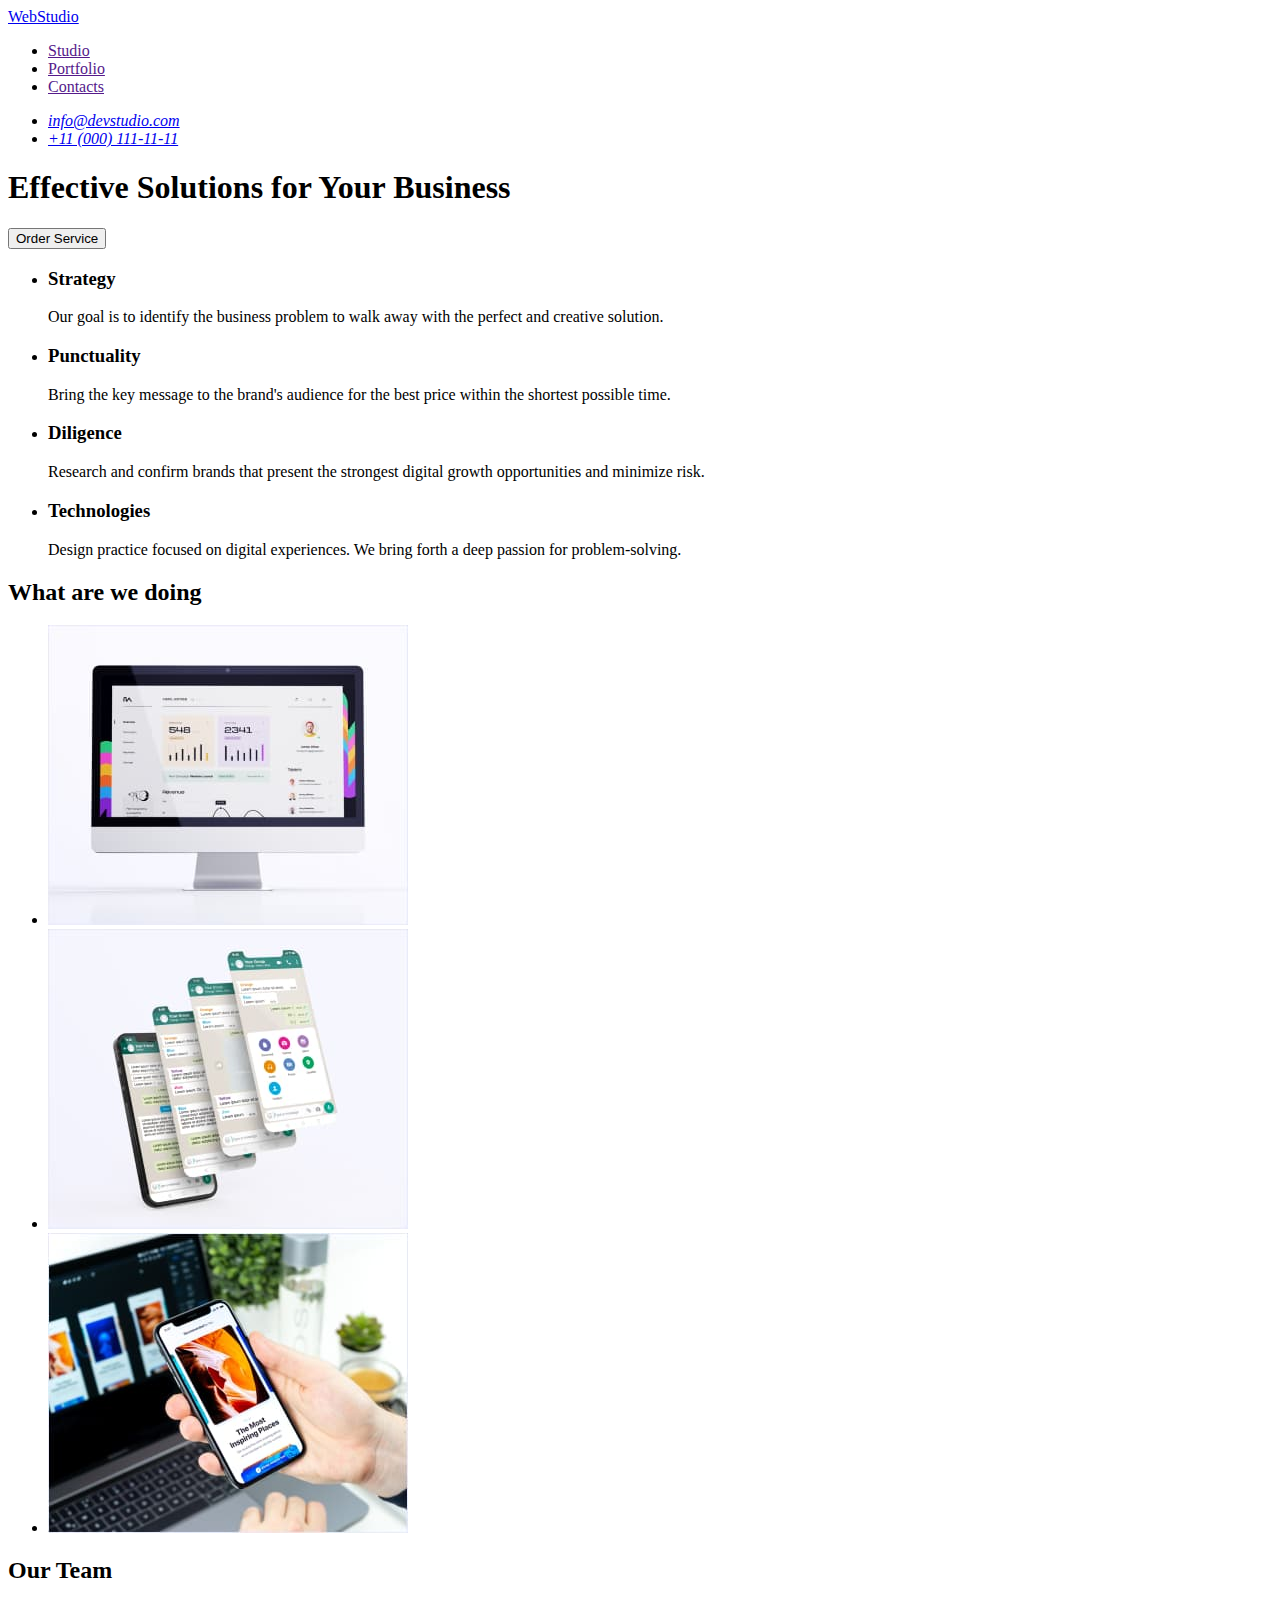
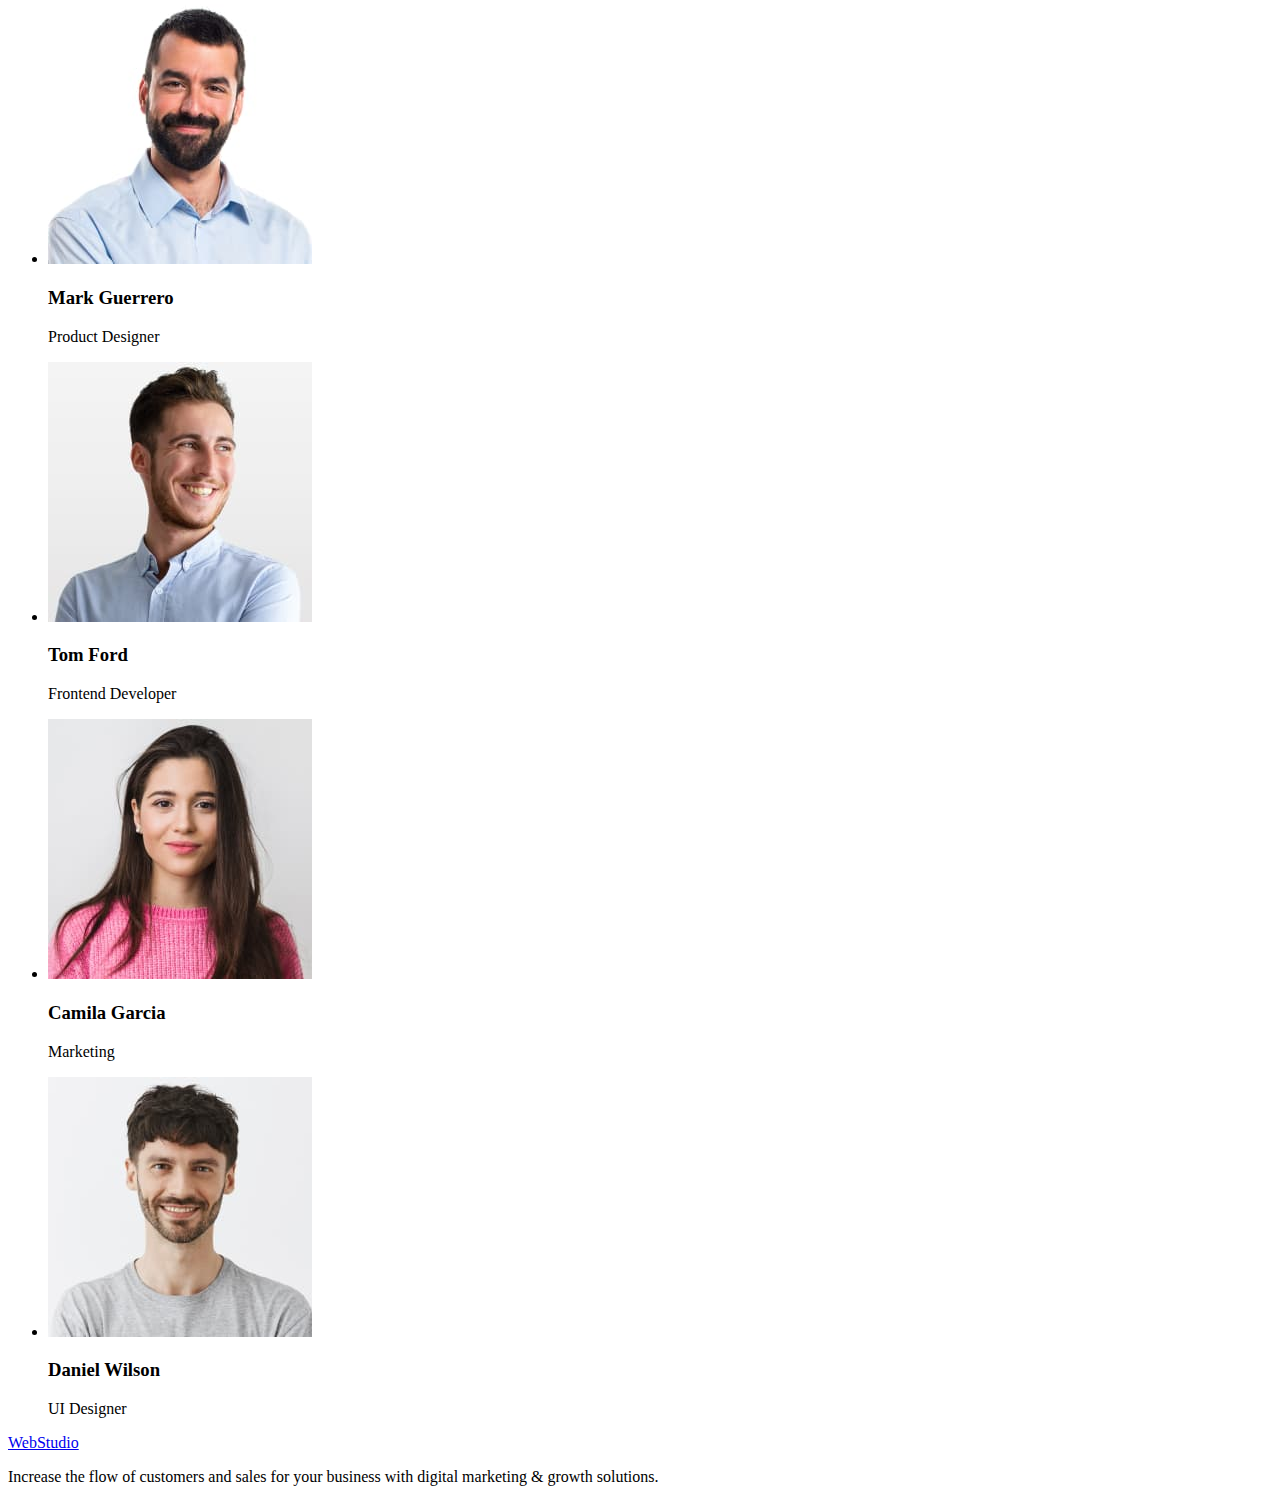
==== index.html @ b91ca075 "Initial commit" ====
<!DOCTYPE html>
<html lang="en">
  <head>
    <meta charset="UTF-8" />
    <meta http-equiv="X-UA-Compatible" content="IE=edge" />
    <meta name="viewport" content="width=device-width, initial-scale=1.0" />
    <title>index.html</title>
    
  </head>
  <body>
    <!-- Layout header -->
    <header>
      <nav>
        <!-- Site navigation -->
        <a href="./index.html">WebStudio</a>
        <ul>
          <li><a href="">Studio</a></li>
          <li><a href="">Portfolio</a></li>
          <li><a href="">Contacts</a></li>
        </ul>
      </nav>
      <!-- Contact information -->
      <address>
        <ul>
          <li><a href="mailto:info@devstudio.com">info@devstudio.com</a></li>
          <li><a href="tel:+110001111111">+11 (000) 111-11-11</a></li>
        </ul>
      </address>
    </header>
    <main>
      <!-- Banner or Video -->
      <section>
        <h1>Effective Solutions for Your Business</h1>
        <button type="button">Order Service</button>
      </section>
      <!-- Skills -->
      <section>
        <h2 hidden>Skills</h2>
        <ul>
          <li>
            <h3>Strategy</h3>
            <p>
              Our goal is to identify the business problem to walk away with the
              perfect and creative solution.
            </p>
          </li>
          <li>
            <h3>Punctuality</h3>
            <p>
              Bring the key message to the brand's audience for the best price
              within the shortest possible time.
            </p>
          </li>
          <li>
            <h3>Diligence</h3>
            <p>
              Research and confirm brands that present the strongest digital
              growth opportunities and minimize risk.
            </p>
          </li>
          <li>
            <h3>Technologies</h3>
            <p>
              Design practice focused on digital experiences. We bring forth a
              deep passion for problem-solving.
            </p>
          </li>
        </ul>
      </section>
      <!-- What are we doing -->
      <section>
        <h2>What are we doing</h2>
        <ul>
          <li>
            <img src="./images/photo1.jpg" alt="computer content" width="360" />
          </li>
          <li>
            <img
              src="./images/photo2.jpg"
              alt="content in messengers"
              width="360"
            />
          </li>
          <li>
            <img
              src="./images/photo3.jpg"
              alt="mobile applications"
              width="360"
            />
          </li>
        </ul>
      </section>
      <!-- Our Team -->
      <section>
        <h2>Our Team</h2>
        <ul>
          <li>
            <img src="./images/photo4.jpg" alt="Mark's photo" width="264" />
            <h3>Mark Guerrero</h3>
            <p>Product Designer</p>
          </li>
          <li>
            <img src="./images/photo5.jpg" alt="Tom's photo" width="264" />
            <h3>Tom Ford</h3>
            <p>Frontend Developer</p>
          </li>
          <li>
            <img src="./images/photo6.jpg" alt="Camila's photo" width="264" />
            <h3>Camila Garcia</h3>
            <p>Marketing</p>
          </li>
          <li>
            <img src="./images/photo7.jpg" alt="Daniel's photo" width="264" />
            <h3>Daniel Wilson</h3>
            <p>UI Designer</p>
          </li>
        </ul>
      </section>
    </main>
    <!-- Footer -->
    <footer>
      <a href="./index.html">WebStudio</a>
      <p>
        Increase the flow of customers and sales for your business with digital
        marketing & growth solutions.
      </p>
     </body>
</html>
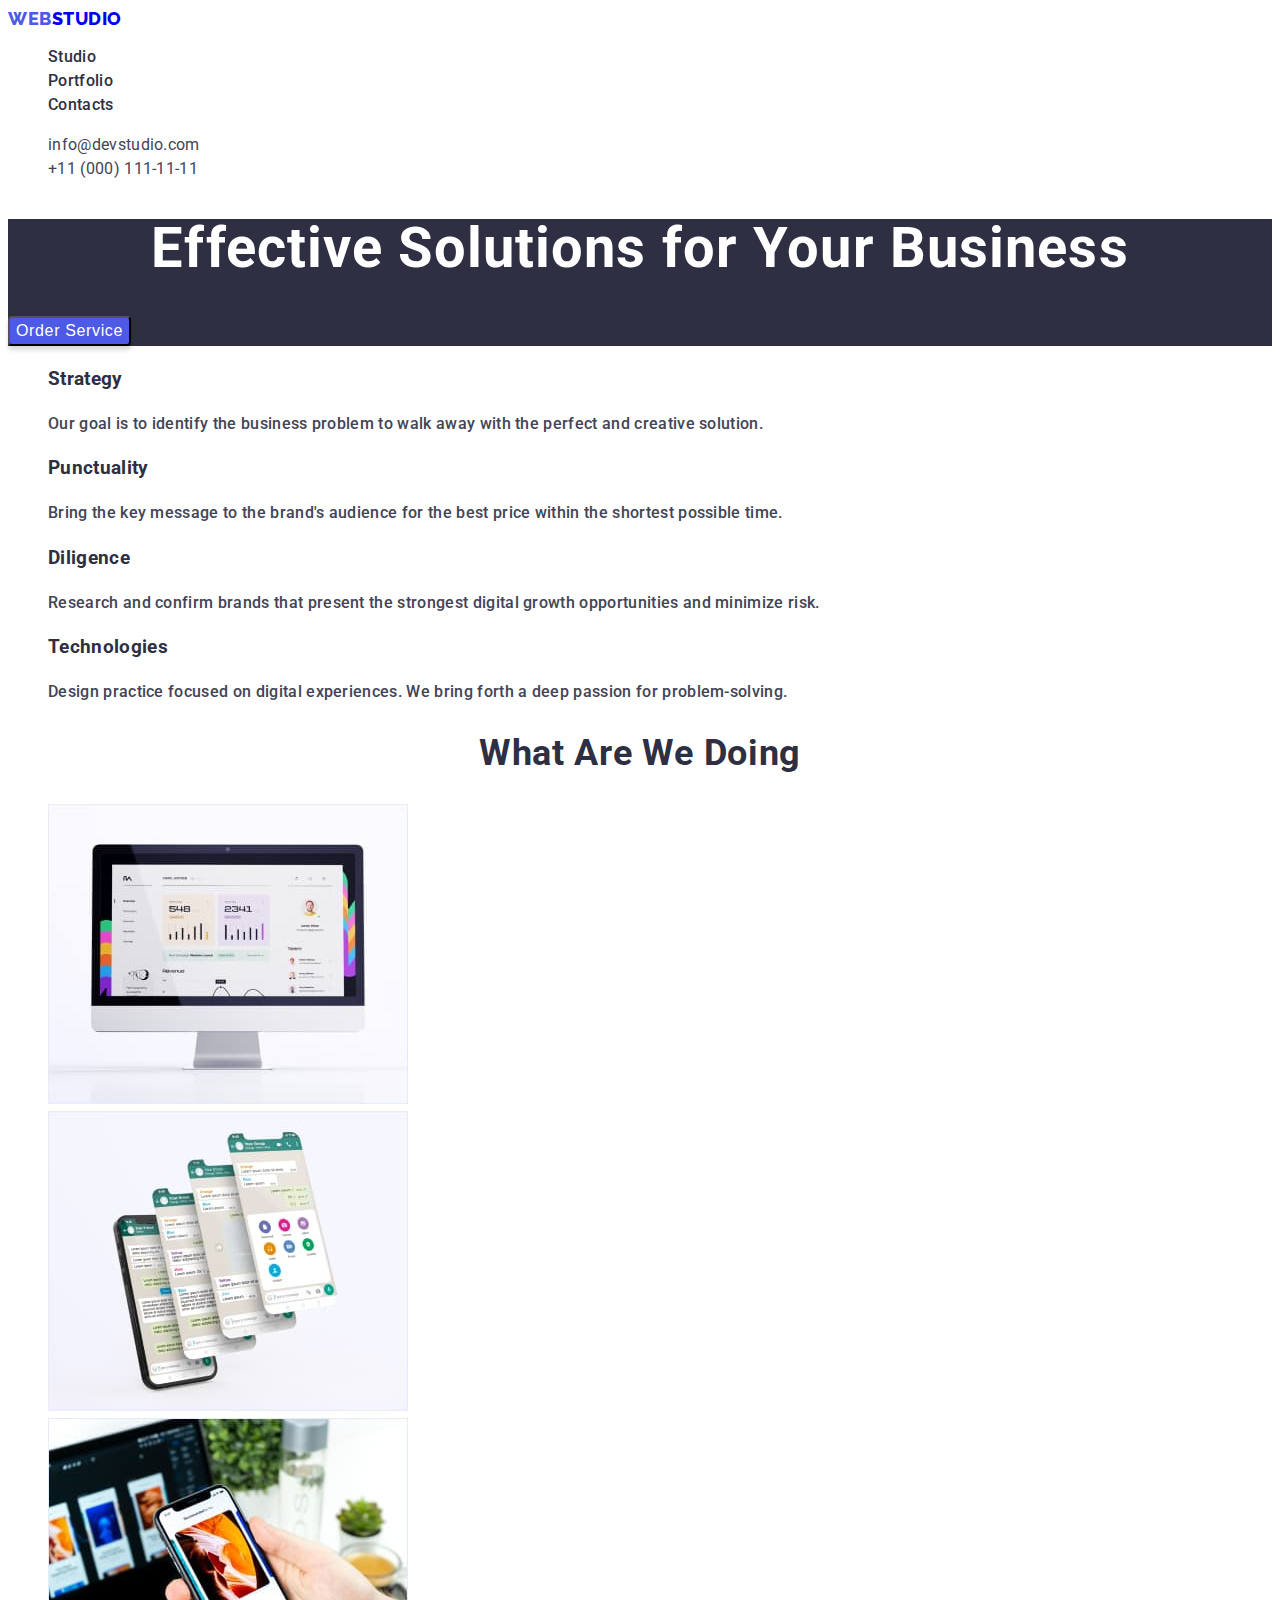
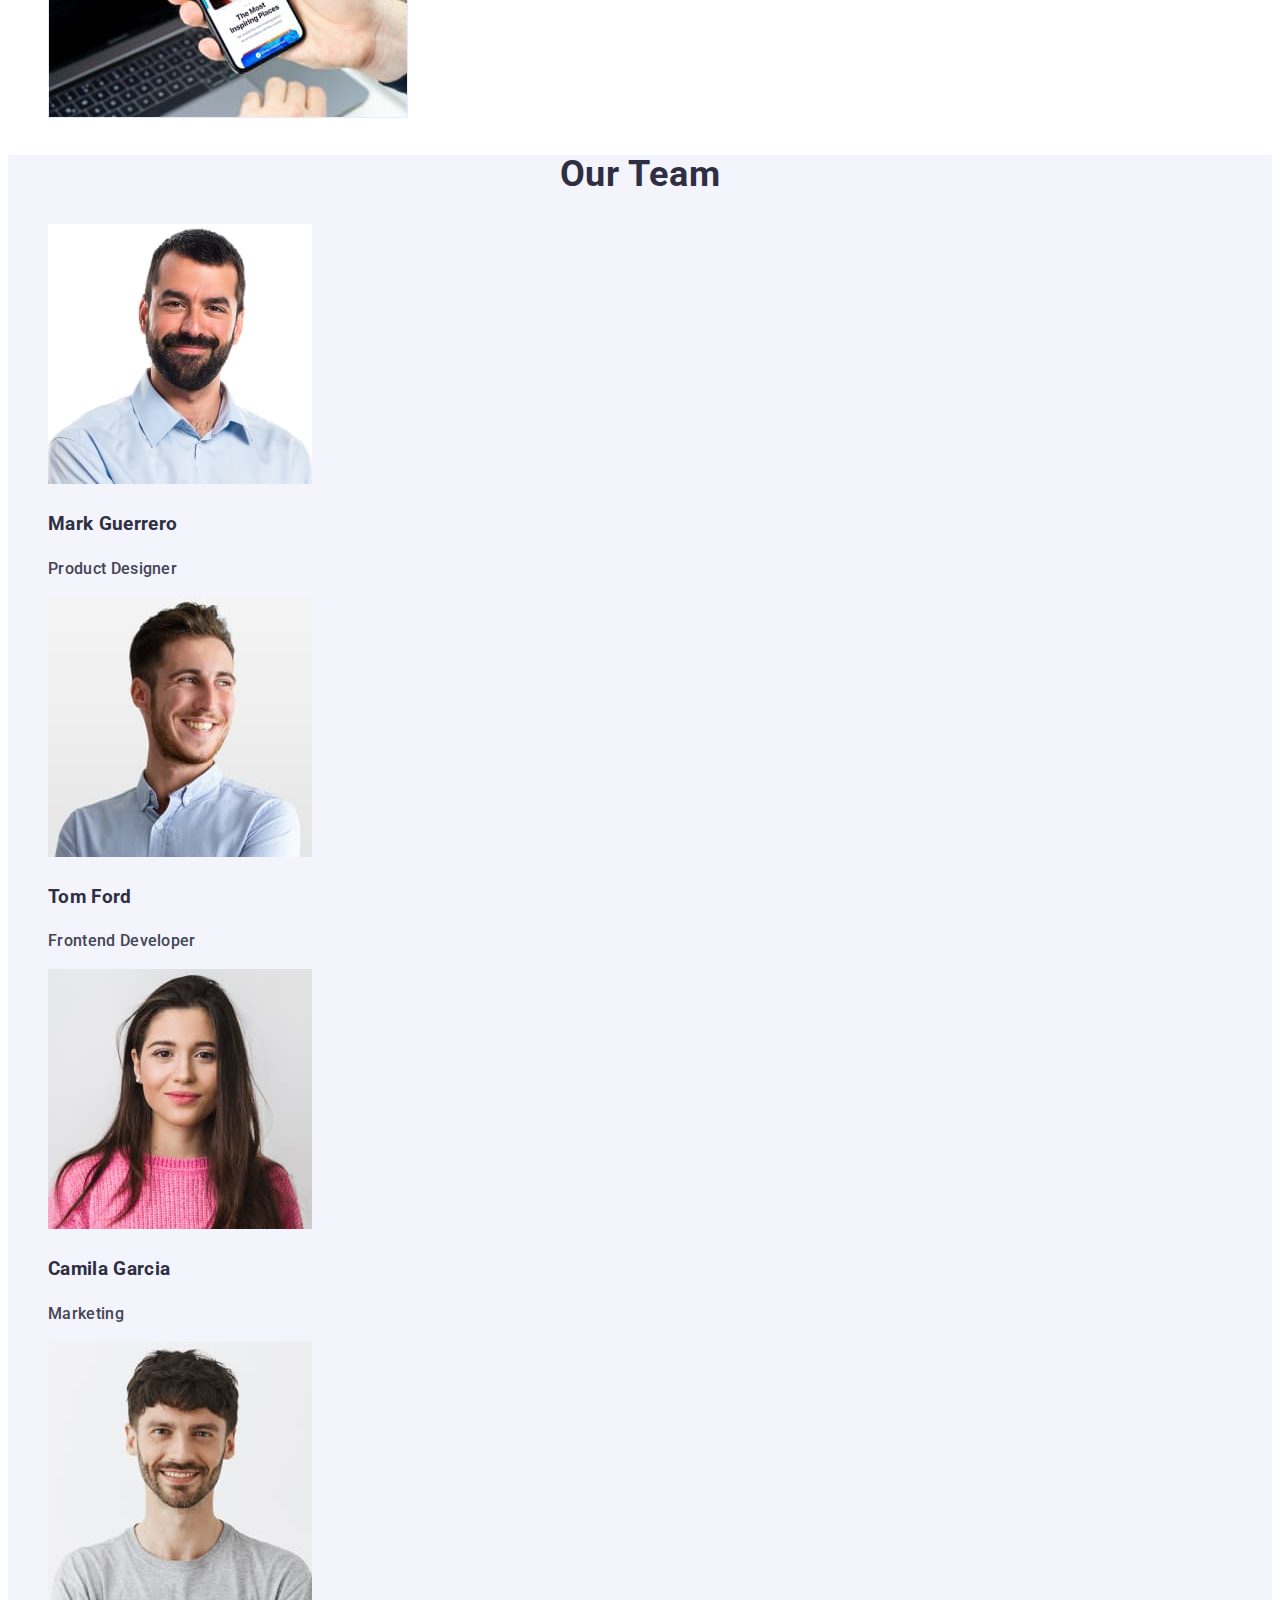
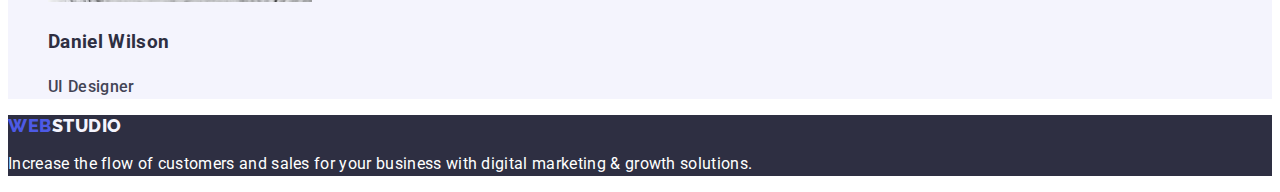
==== commit 2271a94c: "update index html" ====
--- a/index.html
+++ b/index.html
@@ -4,73 +4,96 @@
     <meta charset="UTF-8" />
     <meta http-equiv="X-UA-Compatible" content="IE=edge" />
     <meta name="viewport" content="width=device-width, initial-scale=1.0" />
-    <title>index.html</title>
-    
+    <title>Portfolio.html</title>
+    <link rel="preconnect" href="https://fonts.googleapis.com" />
+    <link rel="preconnect" href="https://fonts.gstatic.com" crossorigin />
+    <link rel="preconnect" href="https://fonts.googleapis.com" />
+    <link rel="preconnect" href="https://fonts.gstatic.com" crossorigin />
+    <link
+      href="https://fonts.googleapis.com/css2?family=Raleway:wght@800&family=Roboto:wght@400;500;700;900&display=swap"
+      rel="stylesheet"
+    />
+    <link rel="stylesheet" href="./css/styles.css" />
   </head>
   <body>
-    <!-- Layout header -->
-    <header>
-      <nav>
-        <!-- Site navigation -->
-        <a href="./index.html">WebStudio</a>
-        <ul>
-          <li><a href="">Studio</a></li>
-          <li><a href="">Portfolio</a></li>
-          <li><a href="">Contacts</a></li>
+    <header class="site-head">
+      <!-- Site navigation -->
+      <nav class="site-nav">
+        <a class="logo-head link" href="./portfolio.html"
+          ><span class="logo-item">Web</span>Studio</a
+        >
+        <ul class="menu list">
+          <li class="menu-item">
+            <a class="menu-link link" href="">Studio</a>
+          </li>
+          <li class="menu-item">
+            <a class="menu-link link" href="">Portfolio</a>
+          </li>
+          <li class="menu-item">
+            <a class="menu-link link" href="">Contacts</a>
+          </li>
         </ul>
       </nav>
       <!-- Contact information -->
       <address>
-        <ul>
-          <li><a href="mailto:info@devstudio.com">info@devstudio.com</a></li>
-          <li><a href="tel:+110001111111">+11 (000) 111-11-11</a></li>
+        <ul class="menu list">
+          <li class="list-item">
+            <a class="email-phone link" href="mailto:info@devstudio.com"
+              >info@devstudio.com</a
+            >
+          </li>
+          <li class="list-item">
+            <a class="email-phone link" href="tel:+110001111111"
+              >+11 (000) 111-11-11</a
+            >
+          </li>
         </ul>
       </address>
     </header>
     <main>
-      <!-- Banner or Video -->
-      <section>
-        <h1>Effective Solutions for Your Business</h1>
-        <button type="button">Order Service</button>
+      <!-- ================ Banner or Video ================ -->
+      <section class="hero">
+        <h1 class="main-title">Effective Solutions for Your Business</h1>
+        <button class="main-btn" type="button">Order Service</button>
       </section>
-      <!-- Skills -->
+      <!-- =================== Skills ================= -->
       <section>
         <h2 hidden>Skills</h2>
-        <ul>
-          <li>
-            <h3>Strategy</h3>
-            <p>
+        <ul class="menu list">
+          <li class="menu-item">
+            <h3 class="menu-title">Strategy</h3>
+            <p class="suptitle">
               Our goal is to identify the business problem to walk away with the
               perfect and creative solution.
             </p>
           </li>
-          <li>
-            <h3>Punctuality</h3>
-            <p>
+          <li class="menu-item">
+            <h3 class="menu-title">Punctuality</h3>
+            <p class="suptitle">
               Bring the key message to the brand's audience for the best price
               within the shortest possible time.
             </p>
           </li>
-          <li>
-            <h3>Diligence</h3>
-            <p>
+          <li class="menu-item">
+            <h3 class="menu-title">Diligence</h3>
+            <p class="suptitle">
               Research and confirm brands that present the strongest digital
               growth opportunities and minimize risk.
             </p>
           </li>
-          <li>
-            <h3>Technologies</h3>
-            <p>
+          <li class="menu-item">
+            <h3 class="menu-title">Technologies</h3>
+            <p class="suptitle">
               Design practice focused on digital experiences. We bring forth a
               deep passion for problem-solving.
             </p>
           </li>
         </ul>
       </section>
-      <!-- What are we doing -->
+      <!-- ================= What are we doing ================ -->
       <section>
-        <h2>What are we doing</h2>
-        <ul>
+        <h2 class="title">What are we doing</h2>
+        <ul class="menu list">
           <li>
             <img src="./images/photo1.jpg" alt="computer content" width="360" />
           </li>
@@ -90,39 +113,42 @@
           </li>
         </ul>
       </section>
-      <!-- Our Team -->
-      <section>
-        <h2>Our Team</h2>
-        <ul>
-          <li>
+      <!-- ============== Our Team ========================= -->
+      <section class="team-list">
+        <h2 class="title">Our Team</h2>
+        <ul class="menu list">
+          <li class="menu-item">
             <img src="./images/photo4.jpg" alt="Mark's photo" width="264" />
-            <h3>Mark Guerrero</h3>
-            <p>Product Designer</p>
+            <h3 class="menu-title">Mark Guerrero</h3>
+            <p class="suptitle">Product Designer</p>
           </li>
-          <li>
+          <li class="menu-item">
             <img src="./images/photo5.jpg" alt="Tom's photo" width="264" />
-            <h3>Tom Ford</h3>
-            <p>Frontend Developer</p>
+            <h3 class="menu-title">Tom Ford</h3>
+            <p class="suptitle">Frontend Developer</p>
           </li>
-          <li>
+          <li class="menu-item">
             <img src="./images/photo6.jpg" alt="Camila's photo" width="264" />
-            <h3>Camila Garcia</h3>
-            <p>Marketing</p>
+            <h3 class="menu-title">Camila Garcia</h3>
+            <p class="suptitle">Marketing</p>
           </li>
-          <li>
+          <li class="menu-item">
             <img src="./images/photo7.jpg" alt="Daniel's photo" width="264" />
-            <h3>Daniel Wilson</h3>
-            <p>UI Designer</p>
+            <h3 class="menu-title">Daniel Wilson</h3>
+            <p class="suptitle">UI Designer</p>
           </li>
         </ul>
       </section>
     </main>
-    <!-- Footer -->
-    <footer>
-      <a href="./index.html">WebStudio</a>
-      <p>
+    <!-- ======================= Footer ============================= -->
+    <footer class="footer">
+      <a class="logo-footer link" href="./portfolio.html"
+        ><span class="logo-item">Web</span>Studio</a
+      >
+      <p class="footer-suptitle">
         Increase the flow of customers and sales for your business with digital
         marketing & growth solutions.
       </p>
-     </body>
+    </footer>
+  </body>
 </html>
--- a/css/styles.css
+++ b/css/styles.css
@@ -0,0 +1,144 @@
+/* ==================== Components =================== */
+:root {
+  --second-text-color: #ffffff;
+  --suptitle-text-color: #434455;
+  --selection-color: #404bbf;
+  --second-background-color: #2e2f42;
+}
+body {
+  font-family: "Roboto", sans-serif;
+  color: #2e2f42;
+}
+
+.list {
+  list-style: none;
+}
+.link {
+  text-decoration: none;
+}
+
+/* ===================== Header ==================== */
+
+.logo-head {
+  font-family: "Raleway", sans-serif;
+  font-weight: 800;
+  font-size: 18px;
+  line-height: 1.17;
+  display: flex;
+  align-items: center;
+  letter-spacing: 0.03em;
+  text-transform: uppercase;
+}
+.logo-item {
+  font-family: "Raleway", sans-serif;
+  font-weight: 800;
+  font-size: 18px;
+  line-height: 1.17;
+  display: flex;
+  align-items: center;
+  letter-spacing: 0.03em;
+  text-transform: uppercase;
+  color: #4d5ae5;
+}
+.logo-footer {
+  font-family: "Raleway", sans-serif;
+  font-weight: 800;
+  font-size: 18px;
+  line-height: 1.17;
+  display: flex;
+  align-items: center;
+  letter-spacing: 0.03em;
+  text-transform: uppercase;
+  color: #f4f4fd;
+}
+.menu-link {
+  font-weight: 500;
+  font-size: 16px;
+  line-height: 1.5;
+  letter-spacing: 0.02em;
+  color: #2e2f42;
+}
+.menu-link:hover,
+.menu-link:focus {
+  color: var(--selection-color);
+}
+.menu {
+  list-style: none;
+  font-weight: 500;
+  font-size: 16px;
+  line-height: 1.5;
+  letter-spacing: 0.02em;
+  color: #2e2f42;
+}
+/* =============== Contact information =============== */
+.email-phone {
+  font-style: normal;
+  font-weight: 400;
+  font-size: 16px;
+  line-height: 1.5;
+  letter-spacing: 0.02em;
+  color: var(--suptitle-text-color);
+}
+.email-phone:hover,
+.email-phone:focus {
+  color: var(--selection-color);
+}
+
+/* ========================= Main page ========================= */
+
+.hero {
+  background: var(--second-background-color);
+}
+.main-title {
+  font-weight: 700;
+  font-size: 56px;
+  line-height: 1.07;
+  text-align: center;
+  letter-spacing: 0.02em;
+  color: var(--second-text-color);
+}
+.main-btn {
+  font-weight: 500;
+  font-size: 16px;
+  line-height: 24px;
+  display: flex;
+  align-items: center;
+  letter-spacing: 0.04em;
+  color: var(--second-text-color);
+  background: #4d5ae5;
+  box-shadow: 0px 4px 4px rgba(0, 0, 0, 0.15);
+  border-radius: 4px;
+  cursor: pointer;
+}
+.main-btn:hover,
+.main-btn:focus {
+  color: var(--second-text-color);
+  background-color: var(--selection-color);
+}
+.suptitle {
+  font-size: 16px;
+  line-height: 1.5;
+  letter-spacing: 0.02em;
+  color: var(--suptitle-text-color);
+}
+.title {
+  font-weight: 700;
+  font-size: 36px;
+  line-height: 1.11;
+  text-align: center;
+  letter-spacing: 0.02em;
+  text-transform: capitalize;
+}
+.team-list {
+  background-color: #f4f4fd;
+}
+/* =================== Footer ================== */
+.footer {
+  background: var(--second-background-color);
+}
+.footer-suptitle {
+  font-size: 16px;
+  line-height: 1.5;
+  letter-spacing: 0.02em;
+  color: var(--second-text-color);
+}
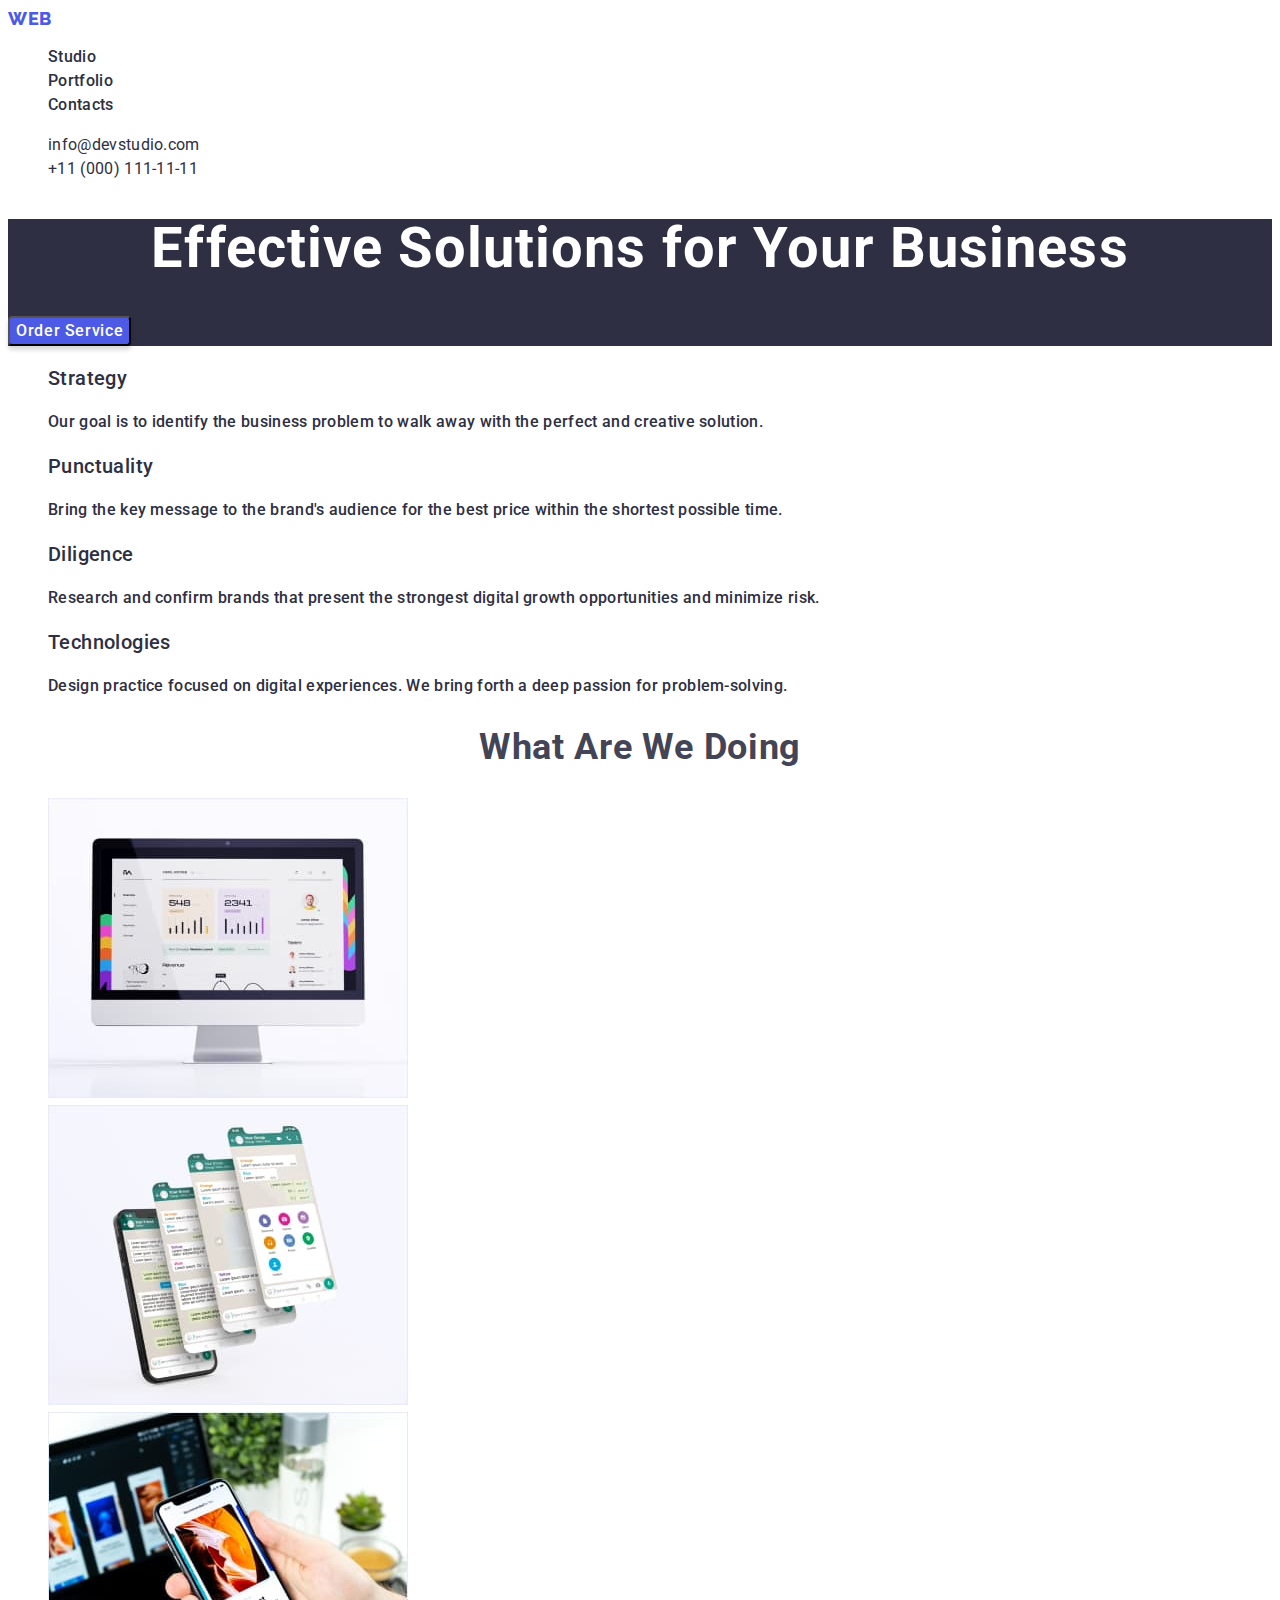
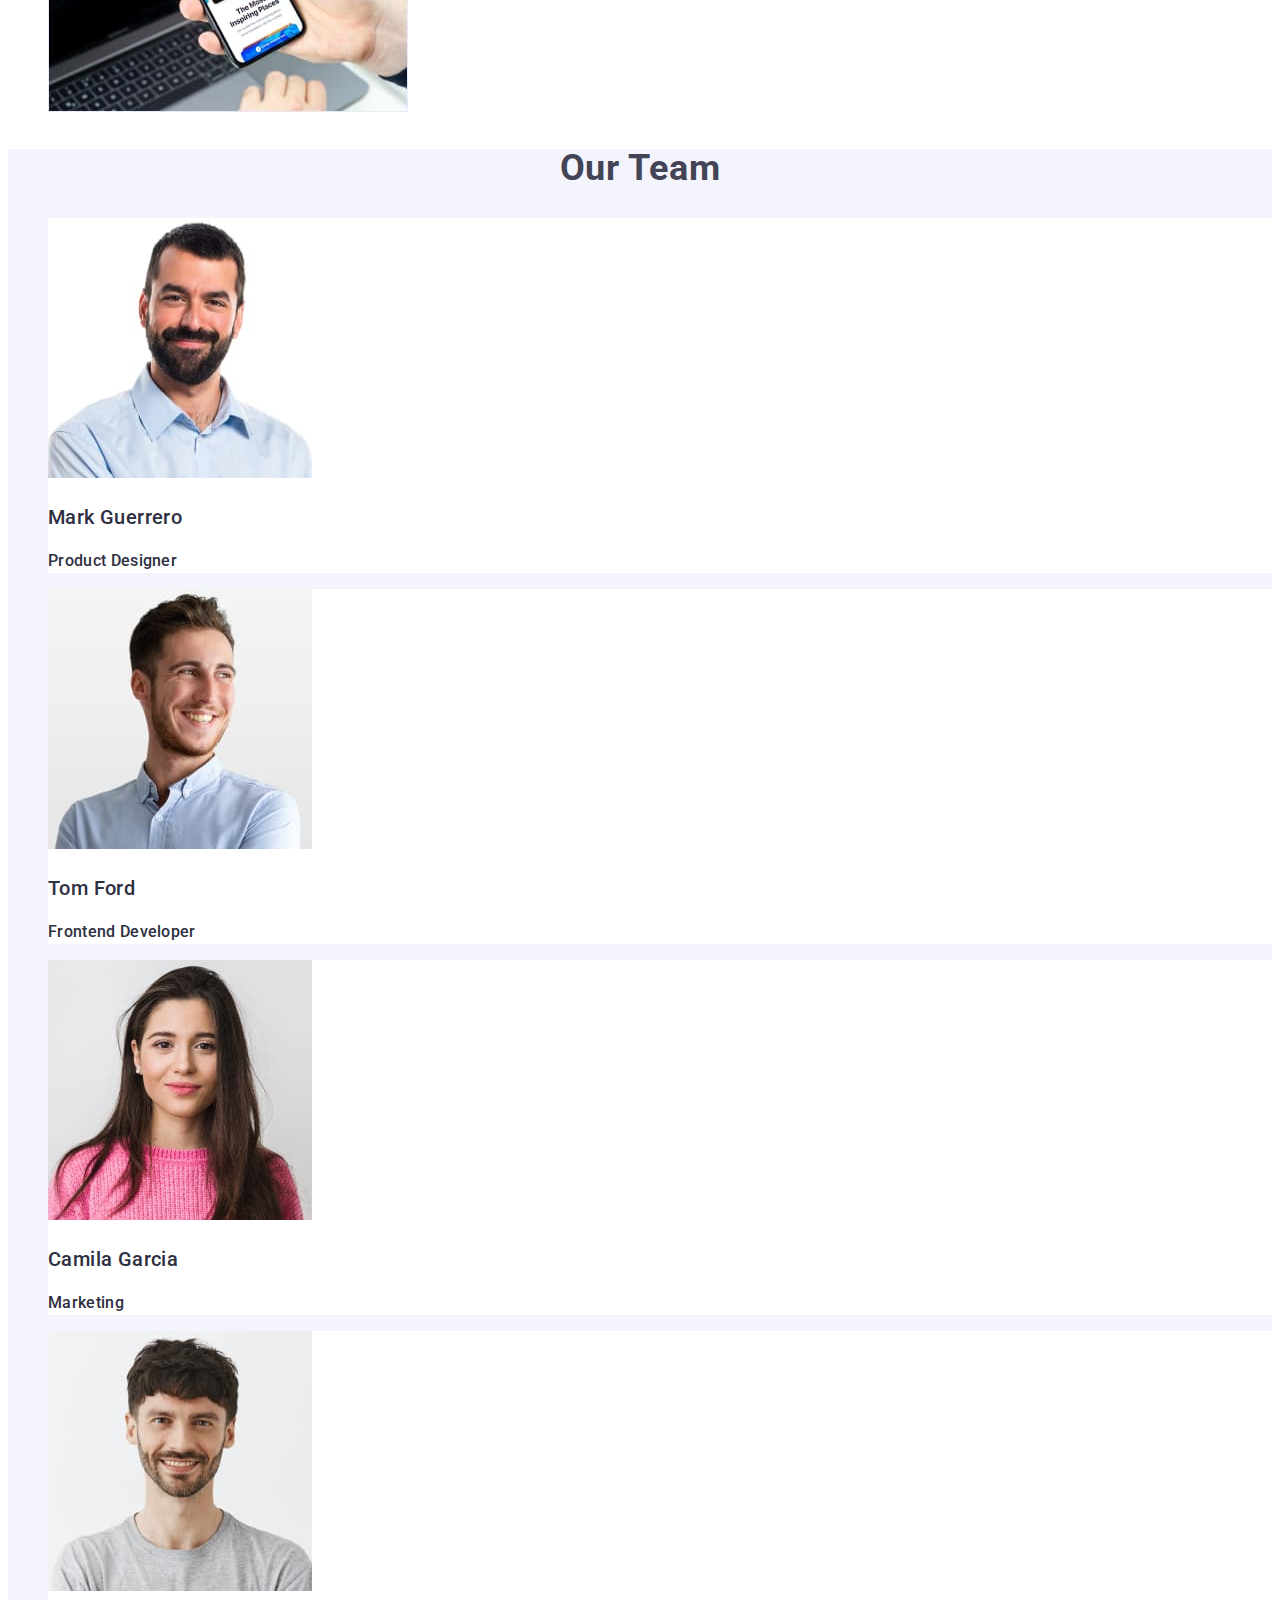
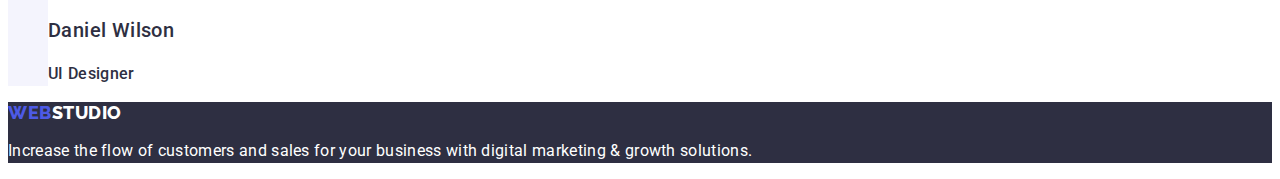
==== commit 51747e0a: "Summary" ====
--- a/index.html
+++ b/index.html
@@ -4,7 +4,7 @@
     <meta charset="UTF-8" />
     <meta http-equiv="X-UA-Compatible" content="IE=edge" />
     <meta name="viewport" content="width=device-width, initial-scale=1.0" />
-    <title>Portfolio.html</title>
+    <title>index.html</title>
     <link rel="preconnect" href="https://fonts.googleapis.com" />
     <link rel="preconnect" href="https://fonts.gstatic.com" crossorigin />
     <link rel="preconnect" href="https://fonts.googleapis.com" />
@@ -19,8 +19,8 @@
     <header class="site-head">
       <!-- Site navigation -->
       <nav class="site-nav">
-        <a class="logo-head link" href="./portfolio.html"
-          ><span class="logo-item">Web</span>Studio</a
+        <a class="logo link" href="./index.html"
+          >Web<span class="logo-head">Studio</span></a
         >
         <ul class="menu list">
           <li class="menu-item">
@@ -142,8 +142,8 @@
     </main>
     <!-- ======================= Footer ============================= -->
     <footer class="footer">
-      <a class="logo-footer link" href="./portfolio.html"
-        ><span class="logo-item">Web</span>Studio</a
+      <a class="logo link" href="./index.html"
+        >Web<span class="logo-foot">Studio</span></a
       >
       <p class="footer-suptitle">
         Increase the flow of customers and sales for your business with digital
--- a/css/styles.css
+++ b/css/styles.css
@@ -1,13 +1,16 @@
 /* ==================== Components =================== */
 :root {
-  --second-text-color: #ffffff;
-  --suptitle-text-color: #434455;
+  --body-text: #434455;
+  --background-color: #ffffff;
   --selection-color: #404bbf;
+  --button-list-color: #4d5ae5;
+  --button-list-background: #f4f4fd;
   --second-background-color: #2e2f42;
 }
 body {
   font-family: "Roboto", sans-serif;
-  color: #2e2f42;
+  color: var(--body-text);
+  background-color: var(--background-color);
 }
 
 .list {
@@ -18,7 +21,17 @@
 }
 
 /* ===================== Header ==================== */
-
+.logo {
+  font-family: "Raleway", sans-serif;
+  font-weight: 800;
+  font-size: 18px;
+  line-height: 1.17;
+  display: flex;
+  align-items: center;
+  letter-spacing: 0.03em;
+  text-transform: uppercase;
+  color: var(--button-list-color);
+}
 .logo-head {
   font-family: "Raleway", sans-serif;
   font-weight: 800;
@@ -27,9 +40,10 @@
   display: flex;
   align-items: center;
   letter-spacing: 0.03em;
+  color: var(--background-color);
   text-transform: uppercase;
 }
-.logo-item {
+.logo-foot {
   font-family: "Raleway", sans-serif;
   font-weight: 800;
   font-size: 18px;
@@ -38,18 +52,7 @@
   align-items: center;
   letter-spacing: 0.03em;
   text-transform: uppercase;
-  color: #4d5ae5;
-}
-.logo-footer {
-  font-family: "Raleway", sans-serif;
-  font-weight: 800;
-  font-size: 18px;
-  line-height: 1.17;
-  display: flex;
-  align-items: center;
-  letter-spacing: 0.03em;
-  text-transform: uppercase;
-  color: #f4f4fd;
+  color: var(--background-color);
 }
 .menu-link {
   font-weight: 500;
@@ -68,7 +71,7 @@
   font-size: 16px;
   line-height: 1.5;
   letter-spacing: 0.02em;
-  color: #2e2f42;
+  color: var(--second-background-color);
 }
 /* =============== Contact information =============== */
 .email-phone {
@@ -83,9 +86,10 @@
 .email-phone:focus {
   color: var(--selection-color);
 }
-
+.menu-addres {
+  font-style: normal;
+}
 /* ========================= Main page ========================= */
-
 .hero {
   background: var(--second-background-color);
 }
@@ -95,31 +99,60 @@
   line-height: 1.07;
   text-align: center;
   letter-spacing: 0.02em;
-  color: var(--second-text-color);
+  color: var(--background-color);
 }
 .main-btn {
+  font-family: "Roboto", sans-serif;
   font-weight: 500;
   font-size: 16px;
-  line-height: 24px;
+  line-height: 1.5;
   display: flex;
   align-items: center;
   letter-spacing: 0.04em;
-  color: var(--second-text-color);
-  background: #4d5ae5;
+  color: var(--background-color);
+  background: var(--button-list-color);
   box-shadow: 0px 4px 4px rgba(0, 0, 0, 0.15);
   border-radius: 4px;
   cursor: pointer;
 }
 .main-btn:hover,
 .main-btn:focus {
-  color: var(--second-text-color);
+  color: var(--background-color);
   background-color: var(--selection-color);
+}
+.list-button {
+  font-family: "Roboto", sans-serif;
+  font-weight: 500;
+  font-size: 16px;
+  line-height: 1.5;
+  display: flex;
+  align-items: center;
+  letter-spacing: 0.04em;
+  color: var(--button-list-color);
+  background: var(--button-list-background);
+  box-shadow: 0px 4px 4px rgba(0, 0, 0, 0.25);
+  border-radius: 4px;
+  cursor: pointer;
+}
+.list-button:hover,
+.list-button:focus {
+  color: var(--background-color);
+  background: var(--selection-color);
+}
+.menu-item {
+  background-color: var(--background-color);
+}
+.menu-title {
+  font-weight: 500;
+  font-size: 20px;
+  line-height: 1.2;
+  letter-spacing: 0.02em;
+  color: var(--second-background-color);
 }
 .suptitle {
   font-size: 16px;
   line-height: 1.5;
   letter-spacing: 0.02em;
-  color: var(--suptitle-text-color);
 }
 .title {
   font-weight: 700;
@@ -130,7 +163,7 @@
   text-transform: capitalize;
 }
 .team-list {
-  background-color: #f4f4fd;
+  background-color: var(--button-list-background);
 }
 /* =================== Footer ================== */
 .footer {
@@ -140,5 +173,5 @@
   font-size: 16px;
   line-height: 1.5;
   letter-spacing: 0.02em;
-  color: var(--second-text-color);
+  color: var(--background-color);
 }
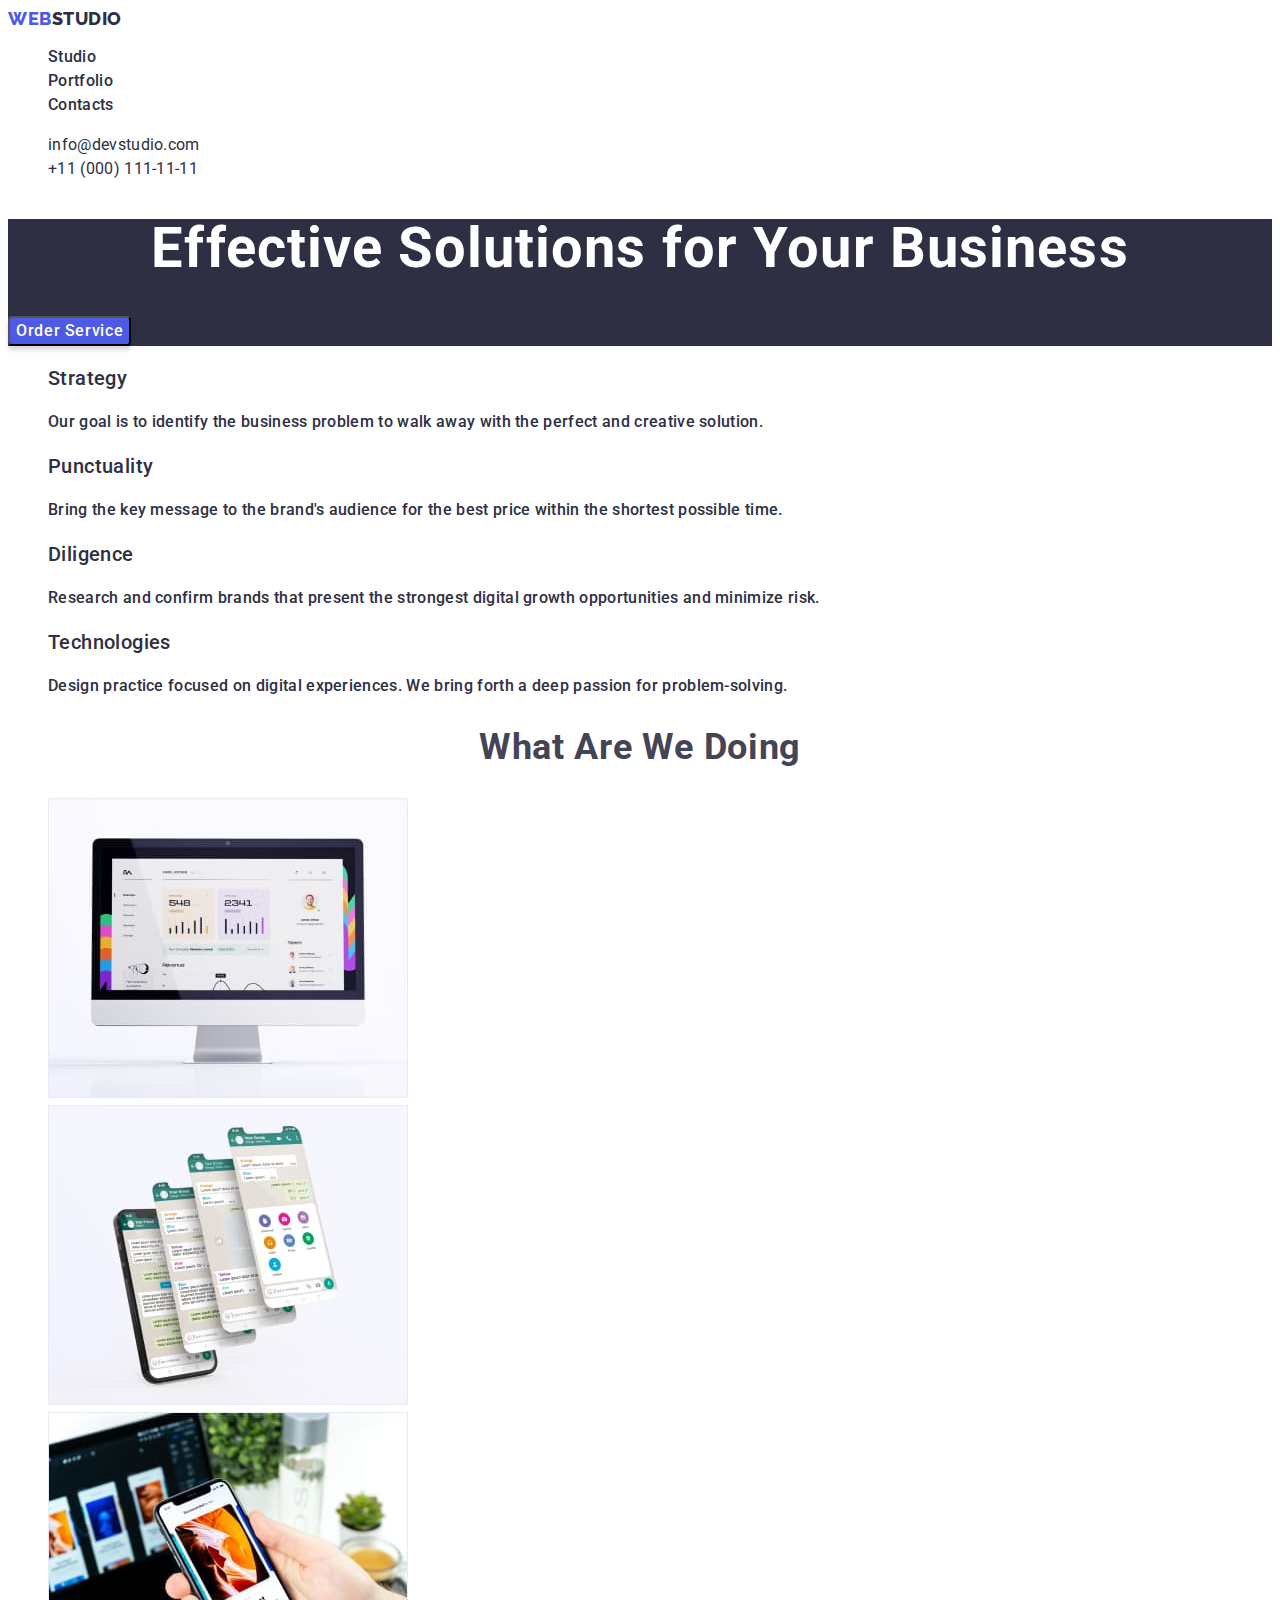
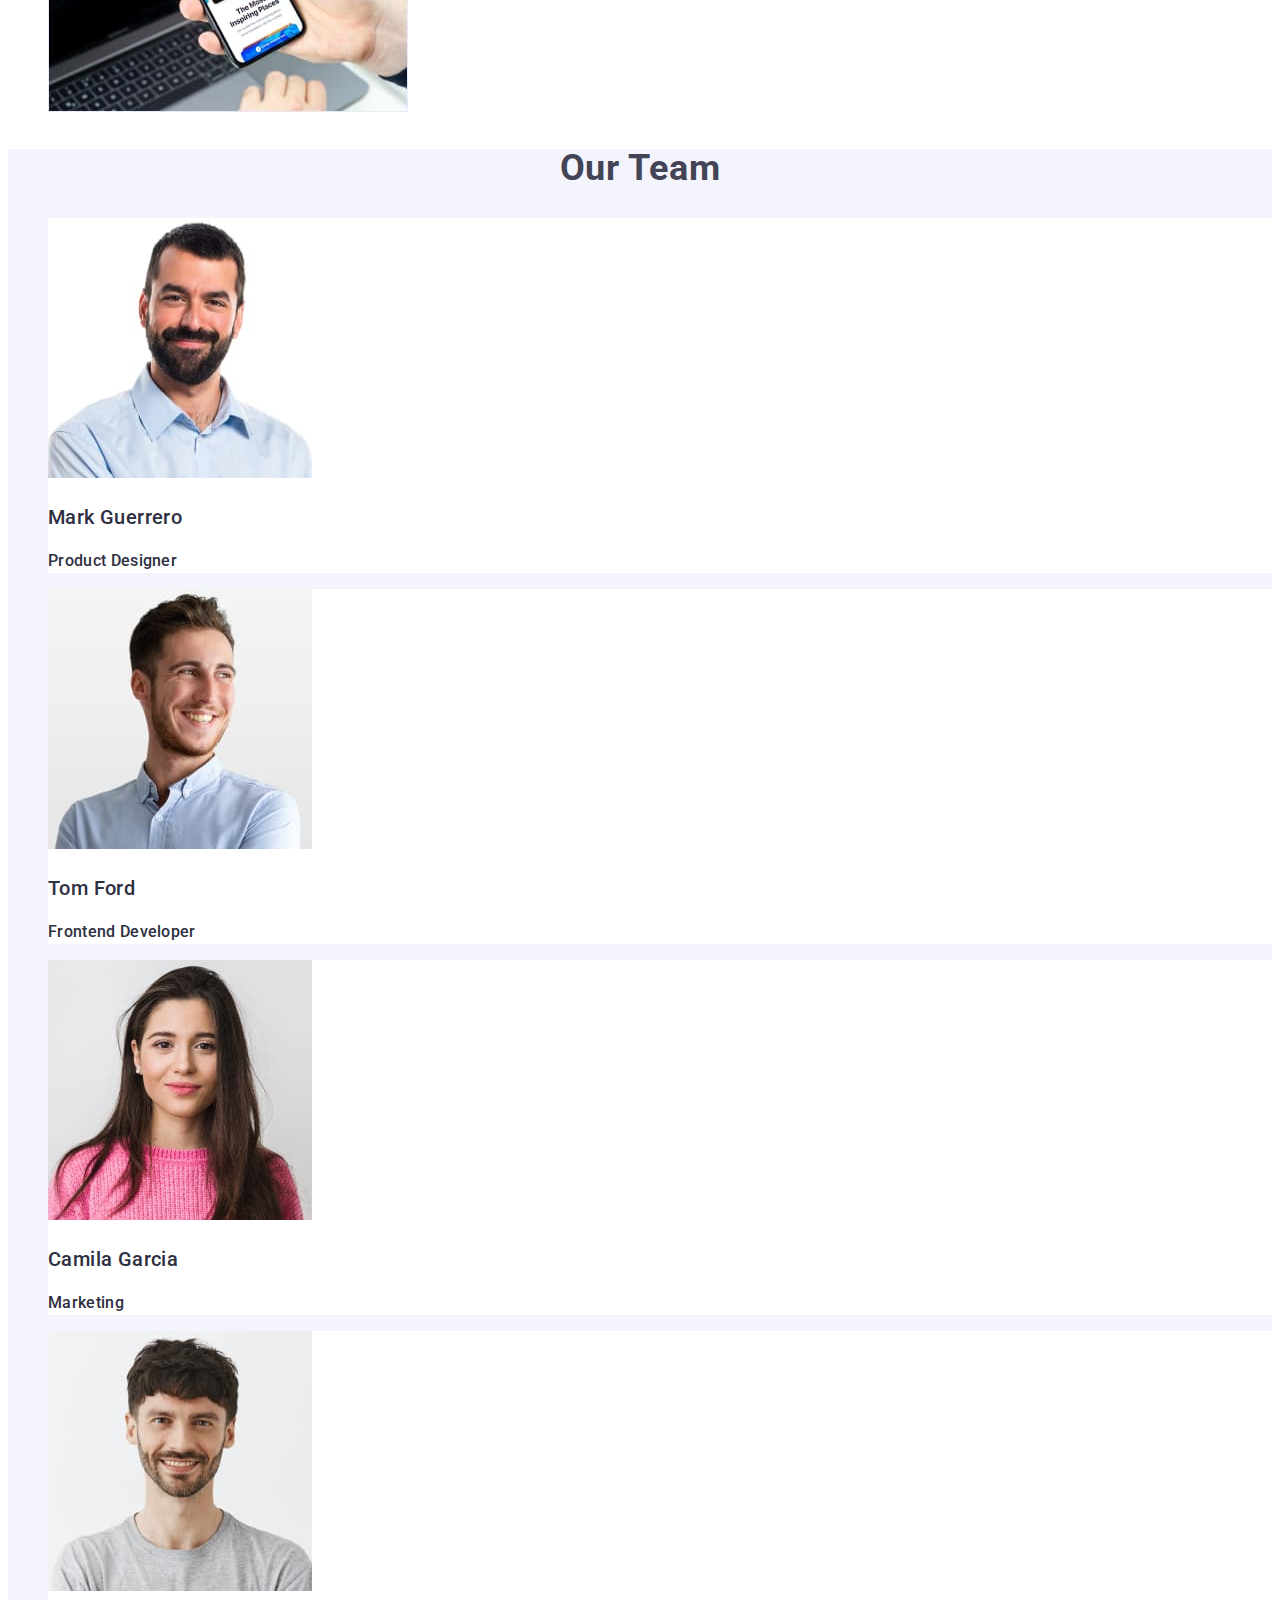
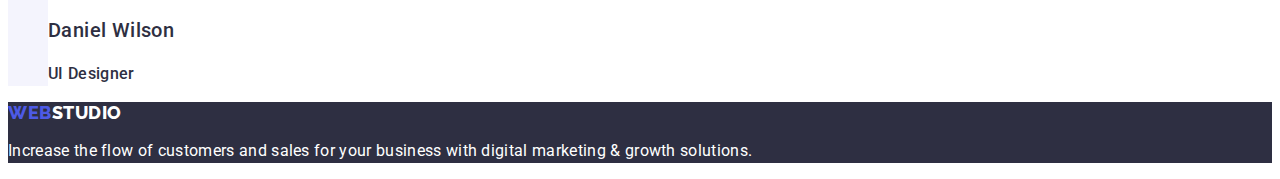
==== commit 572de07c: "summary" ====
--- a/index.html
+++ b/index.html
@@ -17,7 +17,7 @@
   </head>
   <body>
     <header class="site-head">
-      <!-- Site navigation -->
+      <!-- =================== Site navigation ======================= -->
       <nav class="site-nav">
         <a class="logo link" href="./index.html"
           >Web<span class="logo-head">Studio</span></a
--- a/css/styles.css
+++ b/css/styles.css
@@ -40,7 +40,7 @@
   display: flex;
   align-items: center;
   letter-spacing: 0.03em;
-  color: var(--background-color);
+  color: var(--second-background-color);
   text-transform: uppercase;
 }
 .logo-foot {
